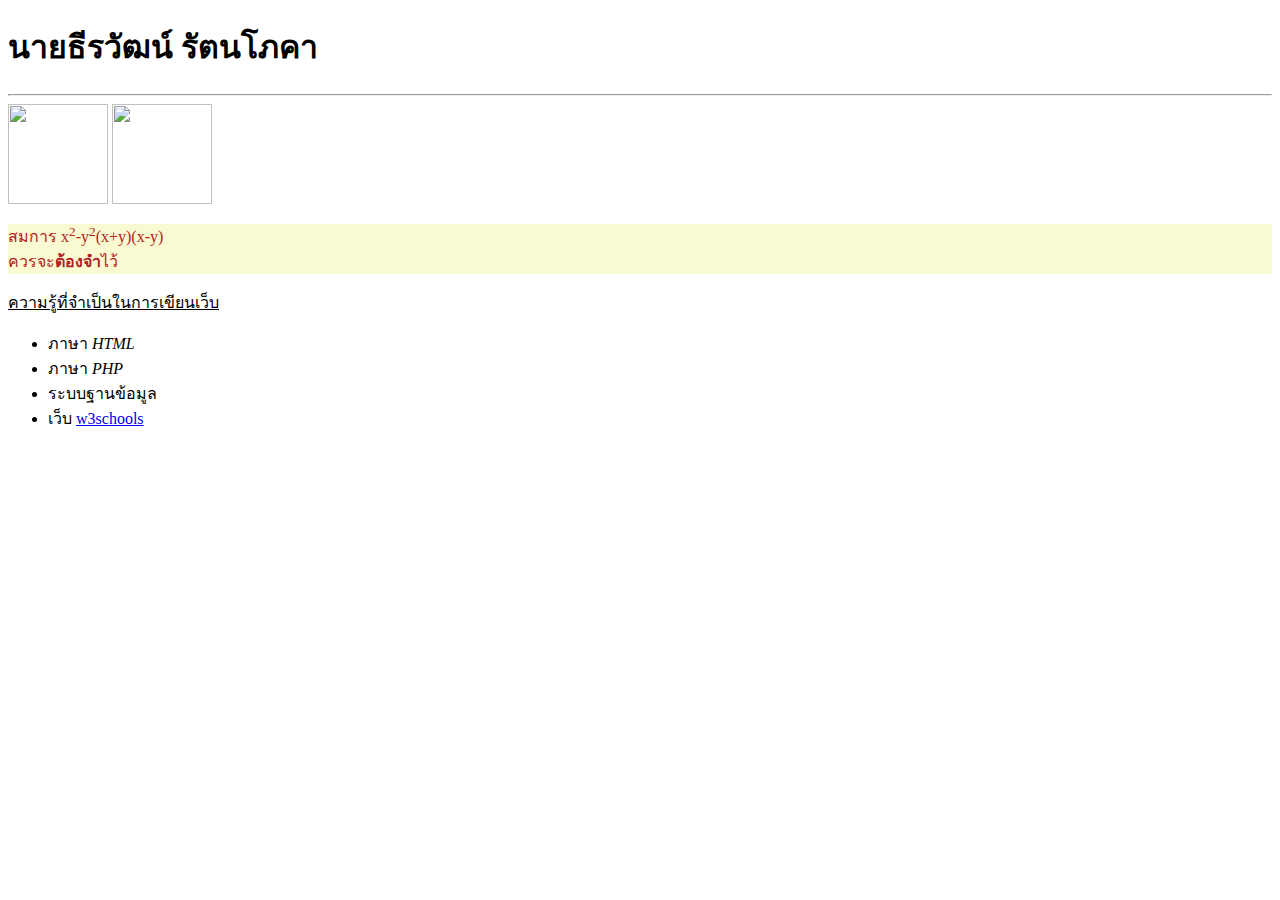
==== index.html @ 71e65752 "Homework1" ====
<!DOCTYPE html>
<html lang="en">

<head>
    <meta charset="UTF-8">
    <meta http-equiv="X-UA-Compatible" content="IE=edge">
    <meta name="viewport" content="width=device-width, initial-scale=1.0">
    <title>Page Title</title>
    <style>

    </style>
</head>

<body>
    <h1>นายธีรวัฒน์ รัตนโภคา</h1>
    <hr>
    <img src="https://scontent.fbkk5-4.fna.fbcdn.net/v/t39.30808-6/275296165_4981391218612879_5743840254528999041_n.jpg?_nc_cat=110&ccb=1-7&_nc_sid=730e14&_nc_eui2=AeEdBjcza71i_PV_D7qZpcxNMoK8J11IdlcygrwnXUh2V7Ij_JqKRcuefr2lCAPBP4fPJOw1RbJngHjlscf6xCLy&_nc_ohc=LTACdP0fQLEAX-Ymrtg&_nc_ht=scontent.fbkk5-4.fna&oh=00_AT_rdtzKl5HRXqeHY6zG6dqH7yPnM1ywVXPUor0v1Lo-5A&oe=62F8DD27" width="100" height="100">
    <a href="https://www.google.com"><img src="https://play-lh.googleusercontent.com/aFWiT2lTa9CYBpyPjfgfNHd0r5puwKRGj2rHpdPTNrz2N9LXgN_MbLjePd1OTc0E8Rl1"width="100" height="100"></a>
    <br>
    <div style="background-color:LightGoldenRodYellow;color:FireBrick">
    <p>สมการ x<sup>2</sup>-y<sup>2</sup>(x+y)(x-y)<br>
    ควรจะ<b>ต้องจำ</b>ไว้
    </p>
    
    
    </div>
    <ins>ความรู้ที่จำเป็นในการเขียนเว็บ</ins><br>
    <ul>
        <li>ภาษา <i>HTML</i></li>
        <li>ภาษา <i>PHP</i></li>
        <li>ระบบฐานข้อมูล</li>
        <li>เว็บ <a href="https://www.w3schools.com/default.asp"”">w3schools</a></li>
</body>

</html>
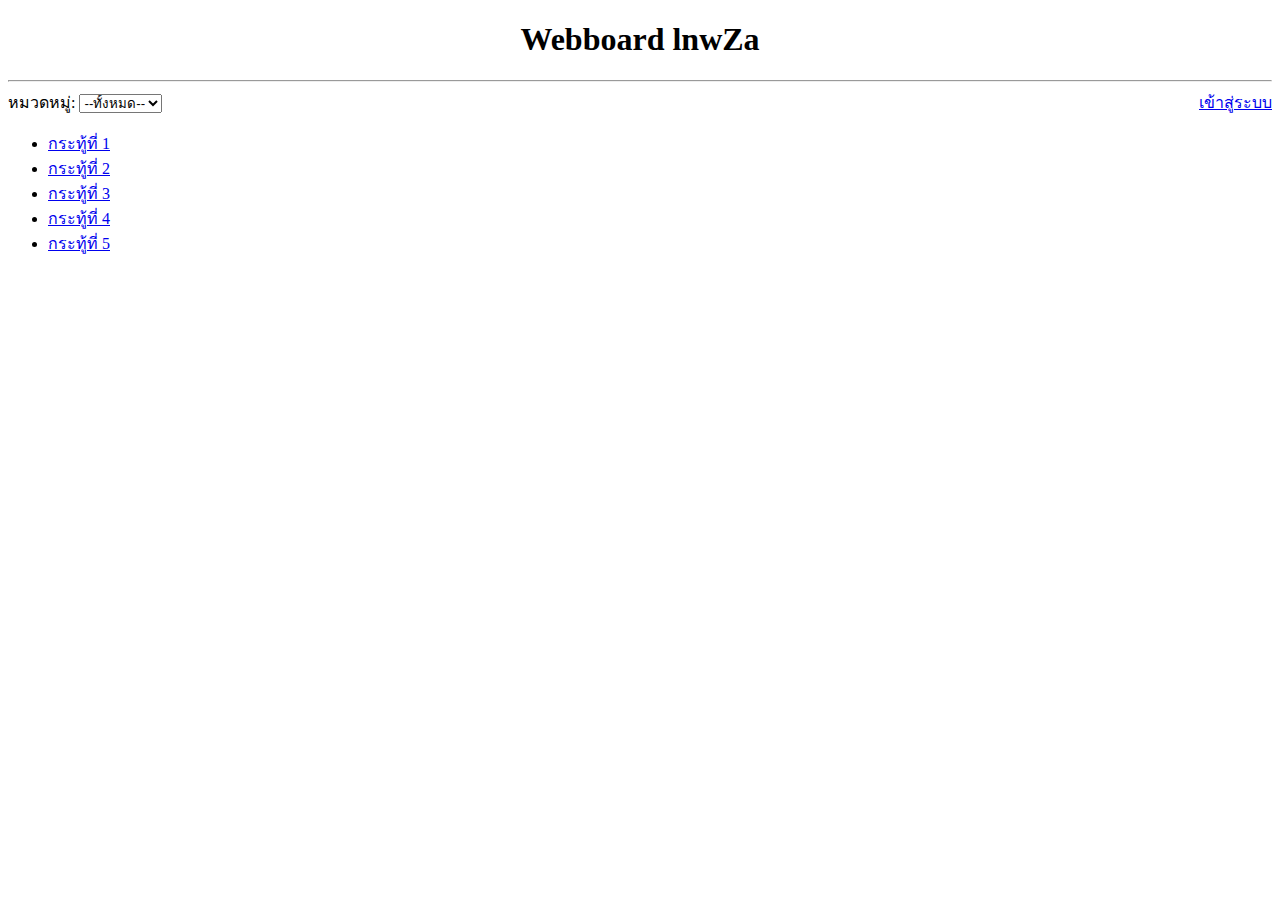
==== commit fd4690ec: "add index.html" ====
--- a/index.html
+++ b/index.html
@@ -1,35 +1,26 @@
 <!DOCTYPE html>
 <html lang="en">
-
 <head>
     <meta charset="UTF-8">
     <meta http-equiv="X-UA-Compatible" content="IE=edge">
     <meta name="viewport" content="width=device-width, initial-scale=1.0">
-    <title>Page Title</title>
-    <style>
-
-    </style>
+    <title>Webboard lnwZa</title>
 </head>
-
 <body>
-    <h1>นายธีรวัฒน์ รัตนโภคา</h1>
+    <h1><center>Webboard lnwZa</center></h1>
     <hr>
-    <img src="https://scontent.fbkk5-4.fna.fbcdn.net/v/t39.30808-6/275296165_4981391218612879_5743840254528999041_n.jpg?_nc_cat=110&ccb=1-7&_nc_sid=730e14&_nc_eui2=AeEdBjcza71i_PV_D7qZpcxNMoK8J11IdlcygrwnXUh2V7Ij_JqKRcuefr2lCAPBP4fPJOw1RbJngHjlscf6xCLy&_nc_ohc=LTACdP0fQLEAX-Ymrtg&_nc_ht=scontent.fbkk5-4.fna&oh=00_AT_rdtzKl5HRXqeHY6zG6dqH7yPnM1ywVXPUor0v1Lo-5A&oe=62F8DD27" width="100" height="100">
-    <a href="https://www.google.com"><img src="https://play-lh.googleusercontent.com/aFWiT2lTa9CYBpyPjfgfNHd0r5puwKRGj2rHpdPTNrz2N9LXgN_MbLjePd1OTc0E8Rl1"width="100" height="100"></a>
-    <br>
-    <div style="background-color:LightGoldenRodYellow;color:FireBrick">
-    <p>สมการ x<sup>2</sup>-y<sup>2</sup>(x+y)(x-y)<br>
-    ควรจะ<b>ต้องจำ</b>ไว้
-    </p>
-    
-    
-    </div>
-    <ins>ความรู้ที่จำเป็นในการเขียนเว็บ</ins><br>
+    หมวดหมู่: <select name="category">
+        <option value="all">--ทั้งหมด--</option>
+        <option value="general">เรื่องทั่วไป</option>
+        <option value="study">เรื่องเรียน</option>
+    </select>
+    <a href="login.html" style="float: right;">เข้าสู่ระบบ</a>
     <ul>
-        <li>ภาษา <i>HTML</i></li>
-        <li>ภาษา <i>PHP</i></li>
-        <li>ระบบฐานข้อมูล</li>
-        <li>เว็บ <a href="https://www.w3schools.com/default.asp"”">w3schools</a></li>
+        <li> <a href="#"">กระทู้ที่ 1</a></li>
+        <li> <a href="#"">กระทู้ที่ 2</a></li>
+        <li> <a href="#"">กระทู้ที่ 3</a></li>
+        <li> <a href="#"">กระทู้ที่ 4</a></li>
+        <li> <a href="#"">กระทู้ที่ 5</a></li>
+    </ul>
 </body>
-
 </html>